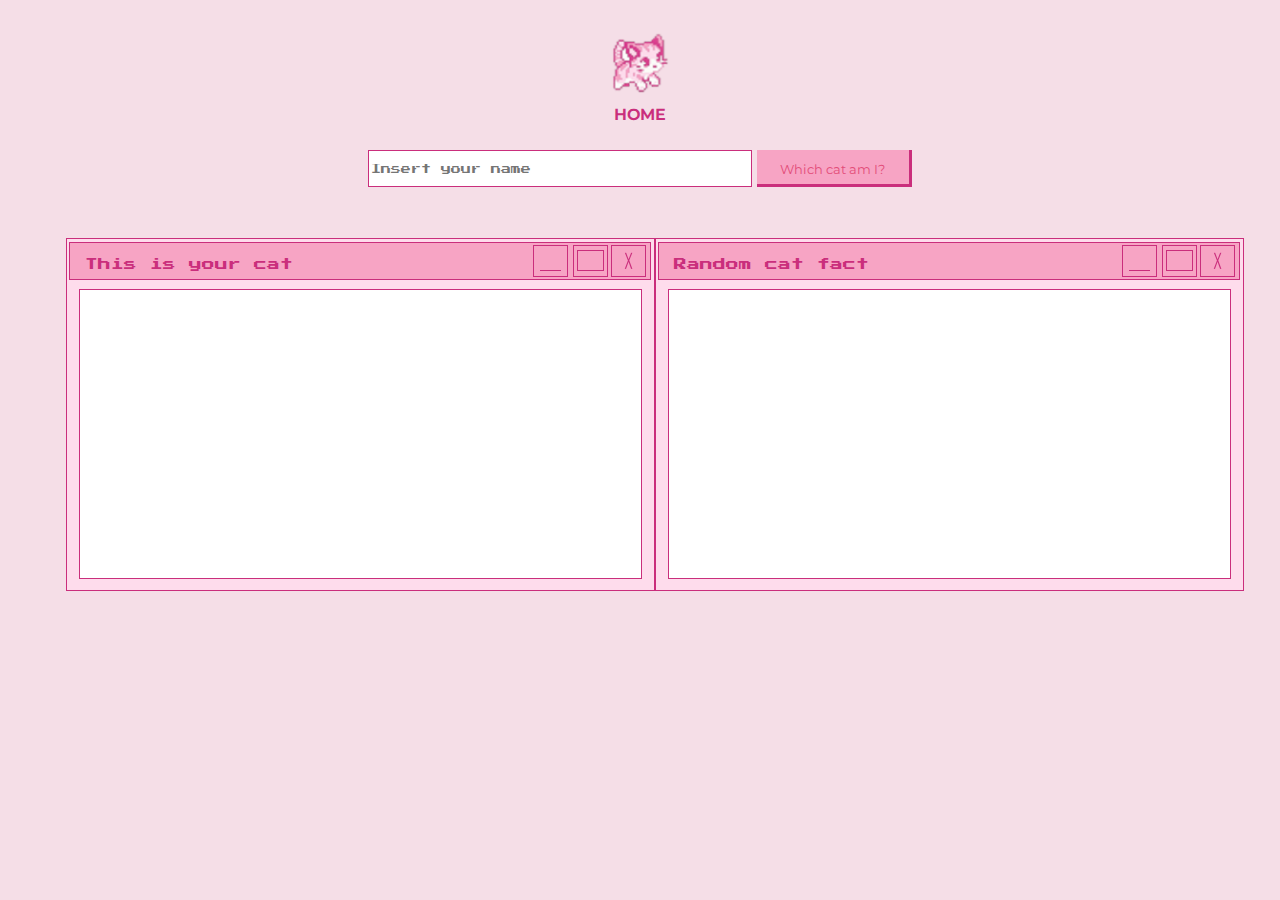
==== API_Project1.html @ 21e66f34 "Website V1" ====
<!DOCTYPE html>
<html lang="en">

<head>
  <meta charset="UTF-8" />
  <meta name="viewport" content="width=device-width" />
  <title>Become a Cat</title>
  <script src="api_project1.js">

  </script>

  <link rel="stylesheet" href="https://cdn.jsdelivr.net/npm/bootstrap@4.3.1/dist/css/bootstrap.min.css"
    integrity="sha384-ggOyR0iXCbMQv3Xipma34MD+dH/1fQ784/j6cY/iJTQUOhcWr7x9JvoRxT2MZw1T" crossorigin="anonymous" />
  <link rel="stylesheet" href="home_page1.css" />
  <link rel="stylesheet" href="API_Project1.css" />
  <link rel="icon" type="image/icon" href="icon_home_cat.png" />

  <style>
    @import url('https://fonts.googleapis.com/css2?family=Montserrat:ital,wght@0,100..900;1,100..900&display=swap');
    @import url('https://fonts.googleapis.com/css2?family=Montserrat:ital,wght@0,100..900;1,100..900&family=Press+Start+2P&display=swap');
  </style>
</head>

<body>
  <!--Header-->
  <header>
    <nav>
      <div class="homeCat">
        <a href="Tdw_Project1.html"> <img src="icon_home_cat.png" alt="Logo_Cat" id="logoCat" /></a>
        <link href="icon_home_cat.png" /><br />
        <a href="Tdw_Project1.html" id="homeLink">HOME</a>
      </div>
    </nav>
  </header>
  <!--End Of Header-->

  <!--Button/Text Box-->
  <div class="inputSearch">
    <input type="text" id="personName" name="pName" placeholder="Insert your name" />
    <input type="button" value="Which cat am I?" id="buttonName" onclick="catGenerator()" /> 
  </div>
  <!-- End Button/Text Box-->

  <!--I used bootstrapand edited in API_Project1.css-->
  <!--Left Box-->
  <div class="row justify-content-center">
    <div class="column-fix col-md-6 col-sm-12">
      <div class="card tdw-cat">
        <h2>This is your cat</h2>
        <div class="row tdw-cat-child">
          <div class="col-md-6 col-sm-12">
            <img src="" id="photoCat" style="max-width: 90%; min-width: 50;" />
          </div>
          <div class="col-md-6 col-sm-12">
            <div class="row_photoCat2">
              <span id="catBreed" style="text-align: left;"></span>
              <br>
              <p id="catDescription">
              </p>
              <span id="catTemperament"></span>
            </div>
          </div>
        </div>
      </div>
    </div>
    <!--End of Left Box-->

    <!--Right Box-->
    <div class="column-fix col-md-6 col-sm-12">
      <div class="card tdw-cat">
        <h2>Random cat fact</h2>
        <div id="row_randomFact">
          <span id="catFactText"></span>
        </div>
      </div>
    </div>
  </div>
  <!--End of Right Box-->
</body>

</html>
---- home_page1.css ----
/* Button & Text Box API_Project1.html */
html {
    height: 100vh;
    /*vh significa View Height portanto 97vh is 97% do height do View/Browsers*/
    display: flex;
  }
  
body {
    width: 100%;
    height: 100vh;
    min-height: 100vh;
  }

header{
    padding-top: 1%;
    padding-bottom: 1%;
}

body{
    background-color: #f5dee7;
}

/* Container Tdw_Project.html */

.homeCat{
    text-align: center;
    align-content: center;
    font-size: 12pt;
    font-family: "Montserrat";
    font-weight: 660;
    padding: 10px;
}

#homeLink{
    color: #ca2e7c;
}

#homeLink:hover{
    text-decoration: none;
    color: #f7a4c4;
    border-left: 1px solid #f7a4c4;
    border-right: 1px solid #f7a4c4;
    padding: 5px 10px;
}

#logoCat{
    width: 60px;
    height: 64px;
    margin: 8px;
}

.container{
    align-content: center;
    align-items: center;
    width: 688px;
    height: 452px;
}

.card{
    border: none;
}

.card-title{
    font-family: "Press Start 2P", system-ui;
    font-weight: 400;
    font-style: normal;
    font-size: 1.2em;
    color: #ca2e7c;
}

#card-h3{
    font: italic 18px "Montserrat";
    font-weight: 300;
    color: #e34d79;
    padding-top: 10%;
    text-align: center;

}

.card-text{
    font: italic 18px "Montserrat";
    font-weight: 300;
    color: #e34d79;
    text-align: center;

}

.card-text2{
    font: italic 17px "Montserrat";
    padding-top: 2%;
    font-weight: 600;
    color: #e34d79;
    text-align: center;
}

.Div_Button{
    padding: 5%;
}

#buttonHome{
    color: #e34d79;
    font: 18px "Montserrat";
    background-color: #f7a4c4;
    width: 228px;
    height: 51px;
    outline: none;
    border: none;
    border-bottom: solid 3px #ca2e7c;
    border-right: solid 3px #ca2e7c;

}

#buttonHome:hover{
    color: #f7a4c4;
    font: 18px "Montserrat";
    background-color: #e34d79;
    width: 228px;
    height: 51px;
    outline: none;
    border: none;
    border-bottom: solid 3px #f7a4c4;
    border-right: solid 3px #f7a4c4;
    font-weight: 800;
    
}
#buttonHome:active{
    font: italic 18px "Montserrat";
}
/* End of Container Tdw_Project.html */
---- API_Project1.css ----
/* Button & Text Box API_Project1.html */
html {
  height: 100vh;
  /*vh significa View Height portanto 97vh is 97% do height do View/Browsers*/
  display: flex;
}

body {
  width: 100%;
  height: 100vh;
  min-height: 100vh;
}

.inputSearch {
  text-align: center;
}

#personName {
  font-family: 'Press Start 2P', system-ui;
  font-weight: 400;
  font-style: normal;
  font-size: 10px;
  color: #ca2e7c;
  outline: none;
  border: none;
  border: solid 1px #ca2e7c;
  width: 30%;
  height: 37px;
}

#buttonName {
  padding-top: 5px;
  color: #e34d79;
  font: 13px 'Montserrat';
  background-color: #f7a4c4;
  width: 155px;
  height: 37.02px;
  outline: none;
  border: none;
  border-bottom: solid 3px #ca2e7c;
  border-right: solid 3px #ca2e7c;
}

#buttonName:hover {
  padding-top: 5px;
  color: #f7a4c4;
  font: 13px 'Montserrat';
  background-color: #e34d79;
  width: 155px;
  height: 37.02px;
  outline: none;
  border: none;
  border-bottom: solid 3px #f7a4c4;
  border-right: solid 3px #f7a4c4;
  font-weight: 800;
}

#buttonName:active {
  padding-top: 5px;
  font: italic 13px 'Montserrat';
}

/* End of Button & Text Box from API_Project1.html */

/* Box Content from Left */

.row {
  padding-top: 3%;
  margin: 1% 3%;
}

.card {
  border-radius: 0;
}

.col-md-6_Left {
  /* float: left; */
  max-width: 60%;
  min-width: 50%;
}

h2 {
  font-family: 'Press Start 2P', system-ui;
  font-weight: 400;
  font-style: normal;
  font-size: 0.80em;
  color: #ca2e7c;
}

#catBreed {
  font-family: 'Press Start 2P', system-ui;
  text-align: left;
  font-weight: 400;
  font-style: normal;
  font-size: 0.80em;
  color: #ca2e7c;
}

.row_photoCat2 {
  padding-top: 5%;
  color: #ca2e7c;
  font: 0.75em 'Montserrat';
  font-weight: 300;
  text-align: justify;
}

/* End Box Content from Left */

/*Box Content from Right */

#row_randomFact {
  padding-top: 5%;
  color: #ca2e7c;
  font: 0.8em 'Montserrat';
  font-weight: 300;
  text-align: justify;
  padding-left: 1%;
  max-width: 100%;
  overflow-y: auto; /* means it can be scrolled into view*/
}

/* End Box Content from Left */

/* Fixed columns */
.tdw-cat {
  background-image: url(TDW_Caixa.png);
  width: 589px;
  height: 353px;
  background-repeat: no-repeat;
  background-size: 100% 100%;
  position: relative;
  padding: 1.2rem;
}

.tdw-cat h2 {
  margin-bottom: 10px;
}

.tdw-cat img {
  object-fit: contain;
  align-items: center;
  max-width: 100%;
}

.tdw-cat-child {
  overflow-y: auto; 
}

.column-fix {
  max-width: 589px;
}

/* End Fixed columns */

/* Making it responsive in mobile devices */
@media only screen and (max-width: 500px) {

  /* Styles */
  .tdw-cat {
    width: 100%;
    max-height: 300px;
    padding: 1rem;
  }

  .tdw-cat:last-of-type {
    margin: 0.8rem 0;
  }

  h2 {
    font-size: 0.7rem;
  }
}
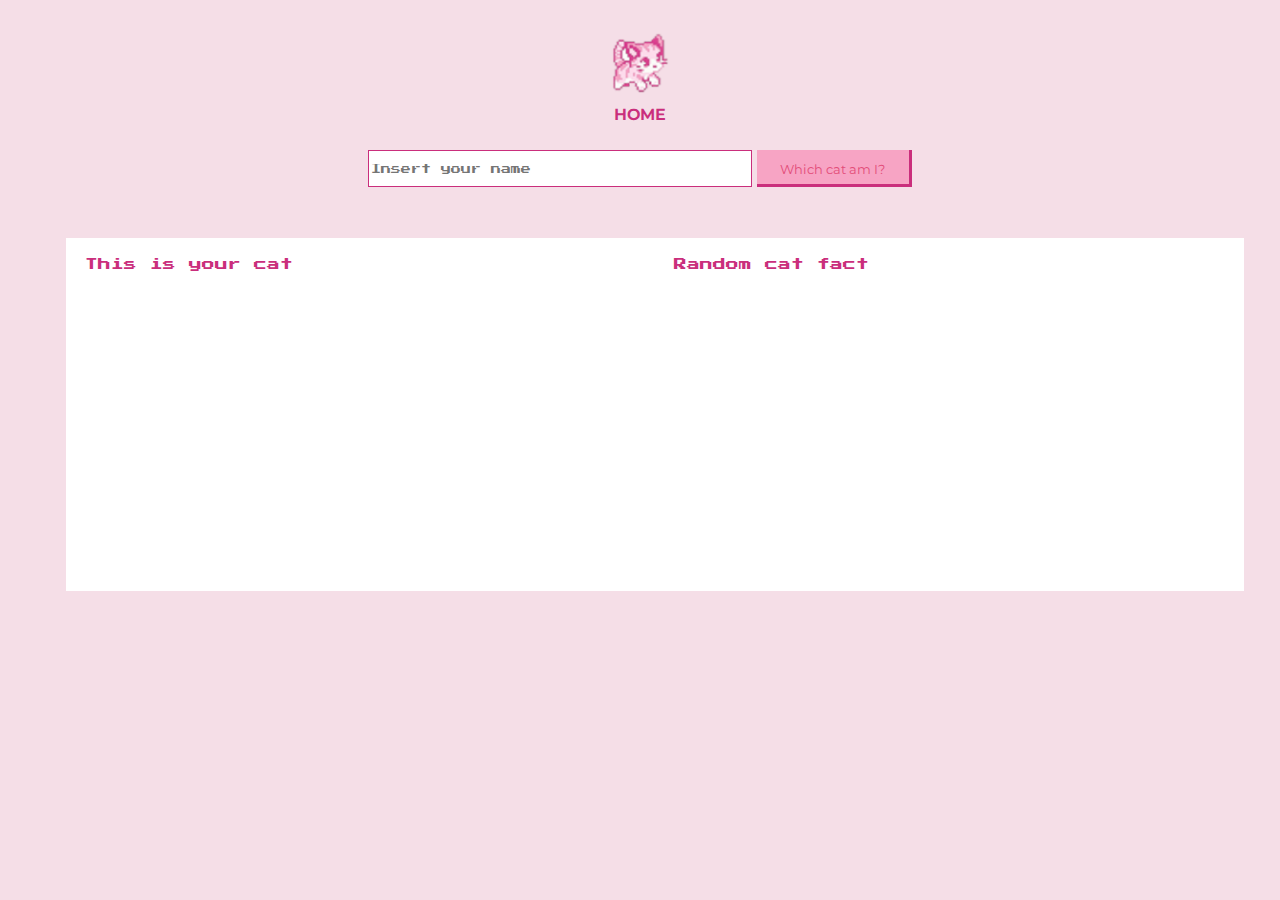
==== commit f0dc4c42: "Alterações_de_Organização" ====
--- a/API_Project1.html
+++ b/API_Project1.html
@@ -5,15 +5,15 @@
   <meta charset="UTF-8" />
   <meta name="viewport" content="width=device-width" />
   <title>Become a Cat</title>
-  <script src="api_project1.js">
+  <script src="JS\api_project1.js">
 
   </script>
 
   <link rel="stylesheet" href="https://cdn.jsdelivr.net/npm/bootstrap@4.3.1/dist/css/bootstrap.min.css"
     integrity="sha384-ggOyR0iXCbMQv3Xipma34MD+dH/1fQ784/j6cY/iJTQUOhcWr7x9JvoRxT2MZw1T" crossorigin="anonymous" />
   <link rel="stylesheet" href="home_page1.css" />
-  <link rel="stylesheet" href="API_Project1.css" />
-  <link rel="icon" type="image/icon" href="icon_home_cat.png" />
+  <link rel="stylesheet" href="CSS\API_Project1.css" />
+  <link rel="icon" type="image/icon" href="Imagens\icon_home_cat.png" />
 
   <style>
     @import url('https://fonts.googleapis.com/css2?family=Montserrat:ital,wght@0,100..900;1,100..900&display=swap');
@@ -26,9 +26,9 @@
   <header>
     <nav>
       <div class="homeCat">
-        <a href="Tdw_Project1.html"> <img src="icon_home_cat.png" alt="Logo_Cat" id="logoCat" /></a>
-        <link href="icon_home_cat.png" /><br />
-        <a href="Tdw_Project1.html" id="homeLink">HOME</a>
+        <a href="index.html"> <img src="Imagens\icon_home_cat.png" alt="Logo_Cat" id="logoCat" /></a>
+        <link href="Imagens\icon_home_cat.png" /><br />
+        <a href="index.html" id="homeLink">HOME</a>
       </div>
     </nav>
   </header>
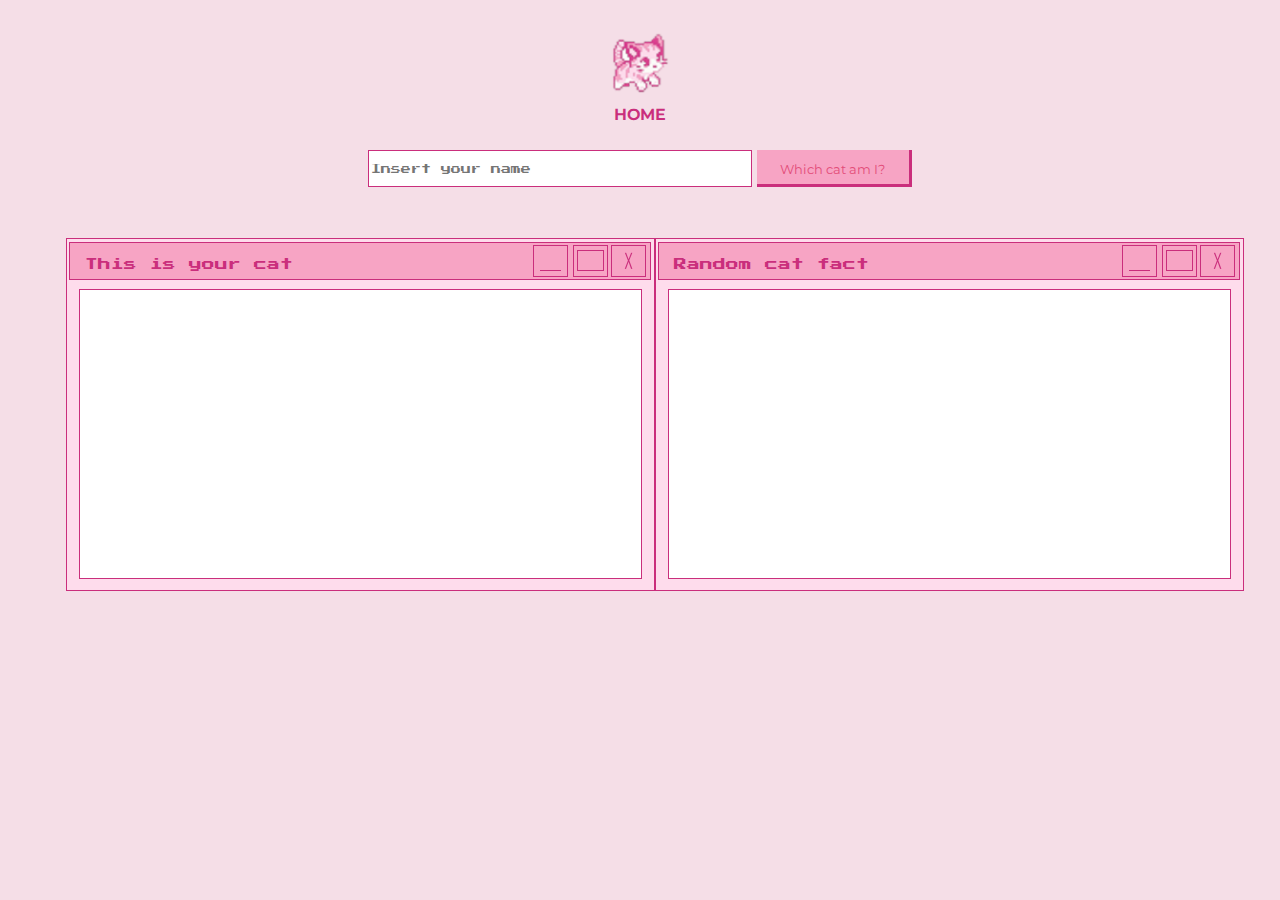
==== commit 74ab68c3: "Updates_Organização" ====
--- a/API_Project1.html
+++ b/API_Project1.html
@@ -11,7 +11,7 @@
 
   <link rel="stylesheet" href="https://cdn.jsdelivr.net/npm/bootstrap@4.3.1/dist/css/bootstrap.min.css"
     integrity="sha384-ggOyR0iXCbMQv3Xipma34MD+dH/1fQ784/j6cY/iJTQUOhcWr7x9JvoRxT2MZw1T" crossorigin="anonymous" />
-  <link rel="stylesheet" href="home_page1.css" />
+  <link rel="stylesheet" href="CSS\home_page1.css" />
   <link rel="stylesheet" href="CSS\API_Project1.css" />
   <link rel="icon" type="image/icon" href="Imagens\icon_home_cat.png" />
 
@@ -41,7 +41,7 @@
   </div>
   <!-- End Button/Text Box-->
 
-  <!--I used bootstrapand edited in API_Project1.css-->
+  <!--I used bootstrap and edited in API_Project1.css-->
   <!--Left Box-->
   <div class="row justify-content-center">
     <div class="column-fix col-md-6 col-sm-12">
